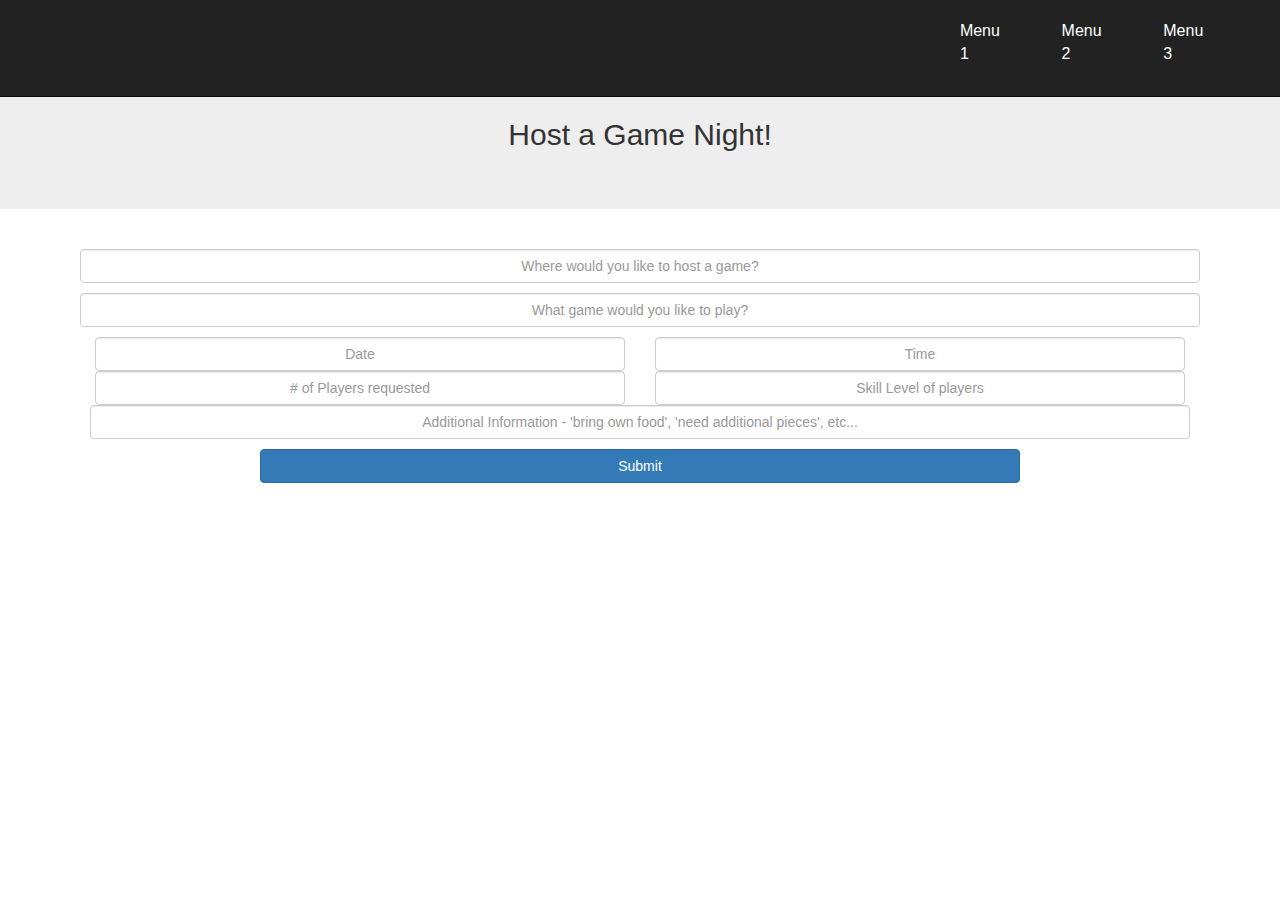
==== JuniorDevContent/hostPageMatt/index.html @ 87d00fa8 "basic form - Matt Barnett" ====
<!DOCTYPE html>
<html>
<head>
    <title>Host A Game</title>
    <!-- Latest compiled and minified CSS -->
    <link rel="stylesheet" href="https://maxcdn.bootstrapcdn.com/bootstrap/3.3.7/css/bootstrap.min.css" integrity="sha384-BVYiiSIFeK1dGmJRAkycuHAHRg32OmUcww7on3RYdg4Va+PmSTsz/K68vbdEjh4u" crossorigin="anonymous">
    <link rel="stylesheet" href="style.css">
</head>
<body>
  <nav class="navbar navbar-inverse navbar-fixed-top">
    <ul class="row">
        <li class="col-lg-2 col-xs-1">Menu 1</li>
        <li class="col-lg-2 col-xs-1">Menu 2</licol-xs-1>
        <li class="col-lg-2 col-xs-1">Menu 3</li>
    </ul>
  </nav>
    <div class="jumbotron text-center">
        <h2>Host a Game Night!</h2>
    </div>
   <div class="container">
           <div class="form-row">
               <div class="col">
                   <input type="text" class="form-control" placeholder="Where would you like to host a game?">
               </div>
               <div class="col">
                   <input type="text" class="form-control" placeholder="What game would you like to play?">
               </div>
               <div class="col">
                   <div class="col-lg-6 col-sm-12 col-xs-12">
                       <input type="text" class="form-control" placeholder="Date">
                   </div>
                   <div class="col-lg-6 col-sm-12 col-xs-12">
                       <input type="text" class="form-control" placeholder="Time">
                   </div>
               </div>
               <div class="col">
                   <div class="col-lg-6 col-sm-12 col-xs-12">
                       <input type="text" class="form-control" placeholder="# of Players requested">
                   </div>
                   <div class="col-lg-6 col-sm-12 col-xs-12">
                       <input type="text" class="form-control" placeholder="Skill Level of players">
                   </div>
               </div>
               <div class="col">
                   <div class="col">
                       <input type="text" class="form-control" placeholder="Additional Information - 'bring own food', 'need additional pieces', etc...">
                   </div>
               </div>
               <div class="form-row">
                   <button class="btn btn-primary col-lg-8 col-lg-offset-2 col-md-8 col-md-offset-2 col-sm-12 col-xs-12">Submit</button>
               </div>
           </div>
   </div>
</body>
</html>
---- JuniorDevContent/hostPageMatt/style.css ----
ul{
    color: white;
    float: right;
    margin-right: 150px;
}

li {
    color: white;
    display: inline-block;
    margin:20px;
    font-size: 16px;

}

input {
    /*width: 100%;*/
    text-align: center;
    border: none;
}

button {
    margin: 0 auto;
}

.col {
    text-align: center;
    margin: 10px;
}

.jumbotron {
    margin-top:50px;
}
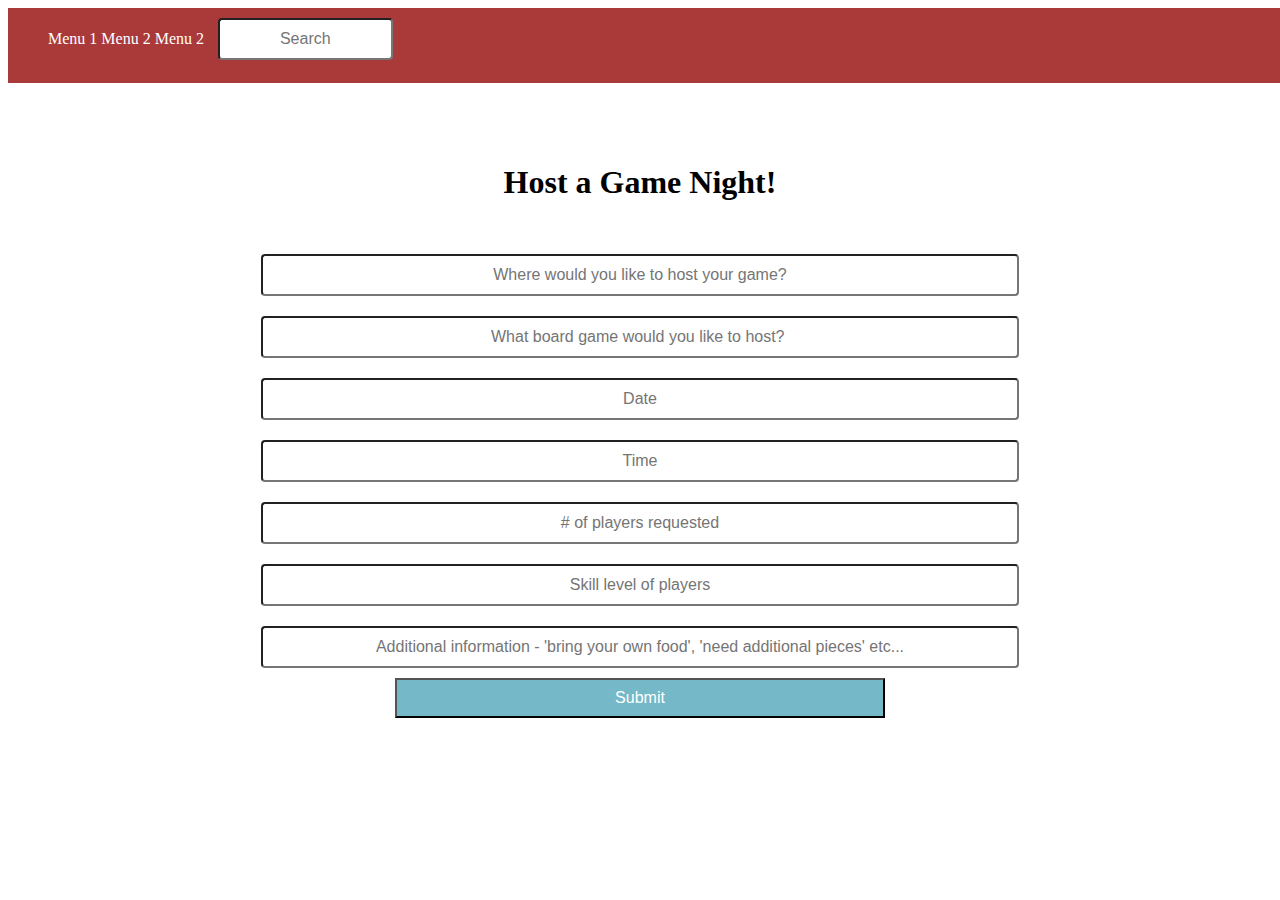
==== commit 372c4b3f: "host page skeleton and links for wireframes" ====
--- a/JuniorDevContent/hostPageMatt/index.html
+++ b/JuniorDevContent/hostPageMatt/index.html
@@ -1,55 +1,40 @@
 <!DOCTYPE html>
 <html>
 <head>
-    <title>Host A Game</title>
-    <!-- Latest compiled and minified CSS -->
-    <link rel="stylesheet" href="https://maxcdn.bootstrapcdn.com/bootstrap/3.3.7/css/bootstrap.min.css" integrity="sha384-BVYiiSIFeK1dGmJRAkycuHAHRg32OmUcww7on3RYdg4Va+PmSTsz/K68vbdEjh4u" crossorigin="anonymous">
+    <title>Host a Game</title>
     <link rel="stylesheet" href="style.css">
+
+
+    <!--link for wireframes:-->
+    <!--desktop: https://wireframe.cc/pro/edit/109940-->
+    <!--mobile: https://wireframe.cc/pro/pp/8b653ec45110044-->
+
 </head>
 <body>
-  <nav class="navbar navbar-inverse navbar-fixed-top">
-    <ul class="row">
-        <li class="col-lg-2 col-xs-1">Menu 1</li>
-        <li class="col-lg-2 col-xs-1">Menu 2</licol-xs-1>
-        <li class="col-lg-2 col-xs-1">Menu 3</li>
+<div class="topMenu">
+    <ul>
+        <li>Menu 1</li>
+        <li>Menu 2</li>
+        <li>Menu 2</li>
+        <li><input placeholder="Search"></li>
     </ul>
-  </nav>
-    <div class="jumbotron text-center">
-        <h2>Host a Game Night!</h2>
+</div>
+<div class="header">
+    <h1>Host a Game Night!</h1>
+</div>
+<div class="container">
+    <div class="main-area">
+        <input type="text" placeholder="Where would you like to host your game?">
+        <input type="text" placeholder="What board game would you like to host? ">
+        <input type="text" placeholder="Date" class="smallInput">
+        <input type="text" placeholder="Time" class="smallInput">
+        <input type="text" placeholder="# of players requested" class="smallInput">
+        <input type="text" placeholder="Skill level of players" class="smallInput">
+        <input type="text" placeholder="Additional information - 'bring your own food', 'need additional pieces' etc...">
+        <button>Submit</button>
     </div>
-   <div class="container">
-           <div class="form-row">
-               <div class="col">
-                   <input type="text" class="form-control" placeholder="Where would you like to host a game?">
-               </div>
-               <div class="col">
-                   <input type="text" class="form-control" placeholder="What game would you like to play?">
-               </div>
-               <div class="col">
-                   <div class="col-lg-6 col-sm-12 col-xs-12">
-                       <input type="text" class="form-control" placeholder="Date">
-                   </div>
-                   <div class="col-lg-6 col-sm-12 col-xs-12">
-                       <input type="text" class="form-control" placeholder="Time">
-                   </div>
-               </div>
-               <div class="col">
-                   <div class="col-lg-6 col-sm-12 col-xs-12">
-                       <input type="text" class="form-control" placeholder="# of Players requested">
-                   </div>
-                   <div class="col-lg-6 col-sm-12 col-xs-12">
-                       <input type="text" class="form-control" placeholder="Skill Level of players">
-                   </div>
-               </div>
-               <div class="col">
-                   <div class="col">
-                       <input type="text" class="form-control" placeholder="Additional Information - 'bring own food', 'need additional pieces', etc...">
-                   </div>
-               </div>
-               <div class="form-row">
-                   <button class="btn btn-primary col-lg-8 col-lg-offset-2 col-md-8 col-md-offset-2 col-sm-12 col-xs-12">Submit</button>
-               </div>
-           </div>
-   </div>
+    <div class="footer">
+    </div>
+</div>
 </body>
 </html>
--- a/JuniorDevContent/hostPageMatt/style.css
+++ b/JuniorDevContent/hostPageMatt/style.css
@@ -1,32 +1,70 @@
-ul{
+/** {*/
+/*border: 1px solid black;*/
+/*}*/
+body {
+
+}
+
+.topMenu {
+    width: 100vw;
+    height: 75px;
+    background-color: #AA3939;
+}
+
+ul {
+    list-style-type: none;
+    margin-top: 0;
     color: white;
-    float: right;
-    margin-right: 150px;
 }
 
 li {
-    color: white;
     display: inline-block;
-    margin:20px;
-    font-size: 16px;
+}
+
+.header {
+    text-align: center;
+    height: 120px;
+    background-image: url()
+}
+
+h1 {
+    padding-top: 60px;
 
 }
 
+.main-area {
+    margin: 20px;
+    text-align: center;
+}
+
 input {
-    /*width: 100%;*/
+    width: 60%;
+    margin: 10px;
+    padding: 10px;
     text-align: center;
-    border: none;
+    border-radius: 4px;
+    font-size: 16px;
+}
+
+.smallInput {
+    width: 60%;
+}
+
+.container {
+    margin: 0 auto;
 }
 
 button {
-    margin: 0 auto;
+    width: 40%;
+    height: 40px;
+    background-color: #75B8C8;
+    color: white;
+    font-size: 16px;
 }
 
-.col {
-    text-align: center;
-    margin: 10px;
+footer {
+    width: 100vw;
+    height: 75px;
+    background-color: gray;
 }
 
-.jumbotron {
-    margin-top:50px;
-}
